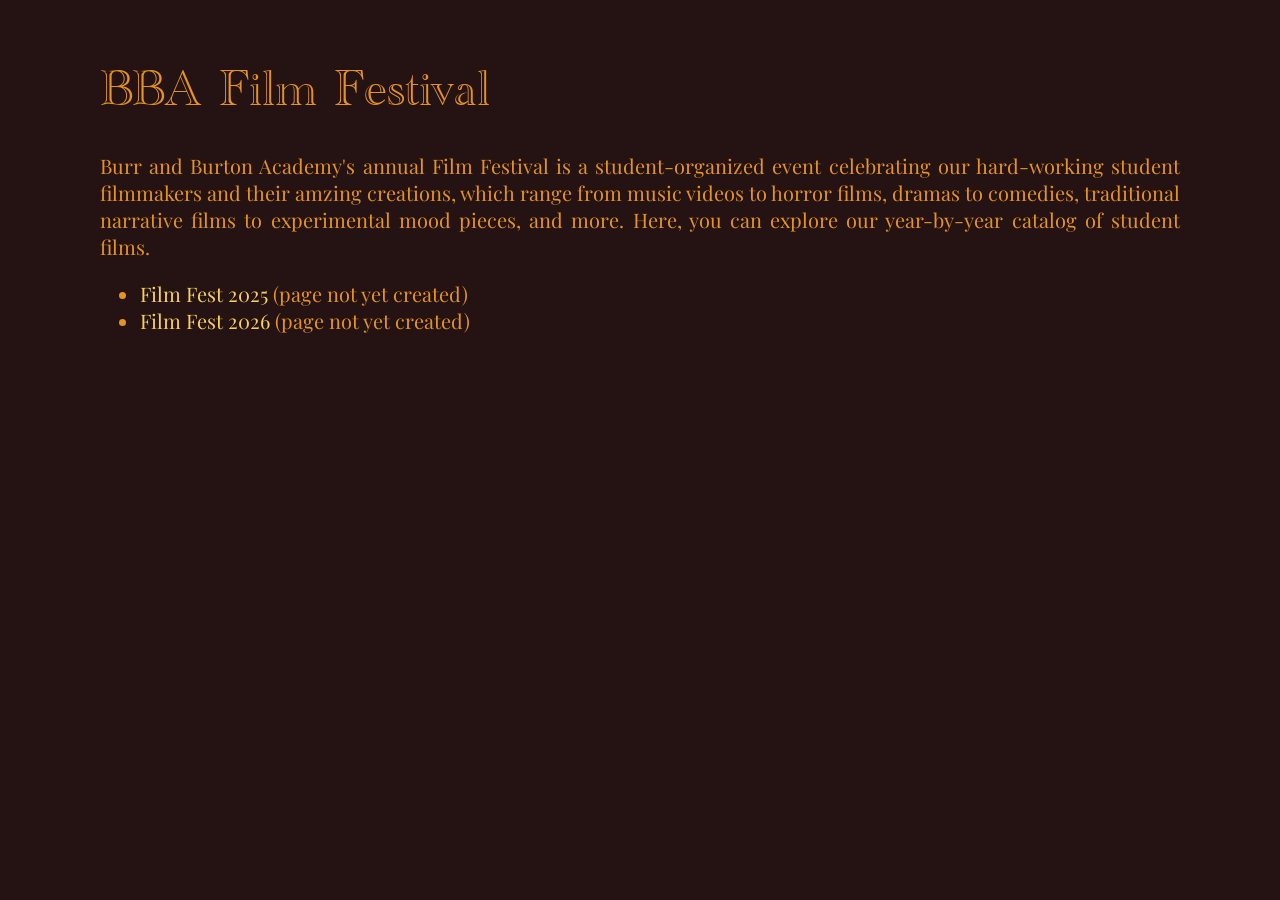
==== index.html @ a49b740b "Update title and heading" ====
<!DOCTYPE html>
<html lang="en">
	<head>
		<meta charset="utf-8">
		<title>BBA Film Festival</title>
		<link rel="stylesheet" href="/styles.css">
		<link rel="icon" href="/favicon.svg">
	</head>
	<body>
		<h1>BBA Film Festival</h1>
		<p>Burr and Burton Academy's annual Film Festival is a student-organized event celebrating our hard-working student filmmakers and their amzing creations, which range from music videos to horror films, dramas to comedies, traditional narrative films to experimental mood pieces, and more. Here, you can explore our year-by-year catalog of student films.</p>
		<ul>
			<li><a href="2025">Film Fest 2025</a> (page not yet created)</li>
			<li><a href="2026">Film Fest 2026</a> (page not yet created)</li>
		</ul>
	</body>
</html>
---- styles.css ----
@import url('https://fonts.googleapis.com/css2?family=Playfair+Display');

@font-face{
	font-family: 'Academy Engraved';
	src: url('academy-engraved.ttf');
}

body{
	background: #251314;
	color: #e39223;
	font-family: 'Playfair Display';
	font-size: 1.25em;
	text-align: justify;
	margin: 3em 5em;
}

h1{
	font-family: 'Academy Engraved';
	font-size: 2.5em;
	font-weight: normal;
}

h2{
	font-family: 'Academy Engraved';
	font-size: 2.25em;
	font-weight: normal;
}

h3{
	font-family: 'Academy Engraved';
	font-size: 2em;
	font-weight: normal;
}

h4{
	font-family: 'Academy Engraved';
	font-size: 1.75em;
	font-weight: normal;
}

h5{
	font-family: 'Academy Engraved';
	font-size: 1.5em;
	font-weight: normal;
}

h6{
	font-family: 'Academy Engraved';
	font-size: 1.25em;
	font-weight: normal;
}

a{
	color: #f7d05c;
	text-decoration: none;
}

.video{
	width: 100%;
	aspect-ratio: 16 / 9;
	border: 0.1em solid #ffc778;
}

.caption{
	font-size: 1em;
	text-align: center;
	padding: 1em;
}
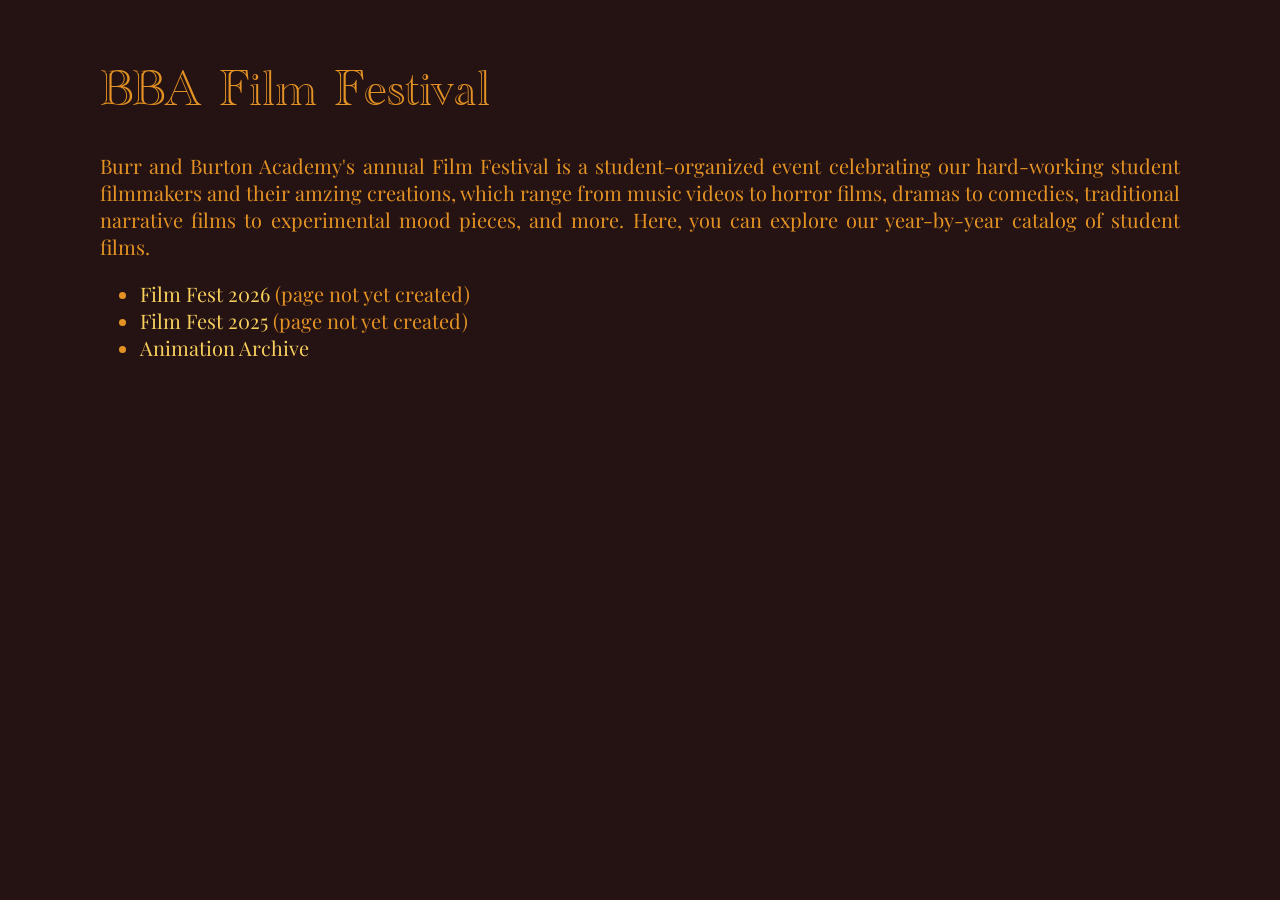
==== commit ad966953: "Add Animation Archive link" ====
--- a/index.html
+++ b/index.html
@@ -10,8 +10,9 @@
 		<h1>BBA Film Festival</h1>
 		<p>Burr and Burton Academy's annual Film Festival is a student-organized event celebrating our hard-working student filmmakers and their amzing creations, which range from music videos to horror films, dramas to comedies, traditional narrative films to experimental mood pieces, and more. Here, you can explore our year-by-year catalog of student films.</p>
 		<ul>
+			<li><a href="2026">Film Fest 2026</a> (page not yet created)</li>
 			<li><a href="2025">Film Fest 2025</a> (page not yet created)</li>
-			<li><a href="2026">Film Fest 2026</a> (page not yet created)</li>
+			<li><a href="https://docs.google.com/document/d/1yM7W4J94oDjjMjC5Bu6VqSp1ouaqXX_66JejaBQ78uw/preview">Animation Archive</a></li>
 		</ul>
 	</body>
 </html>
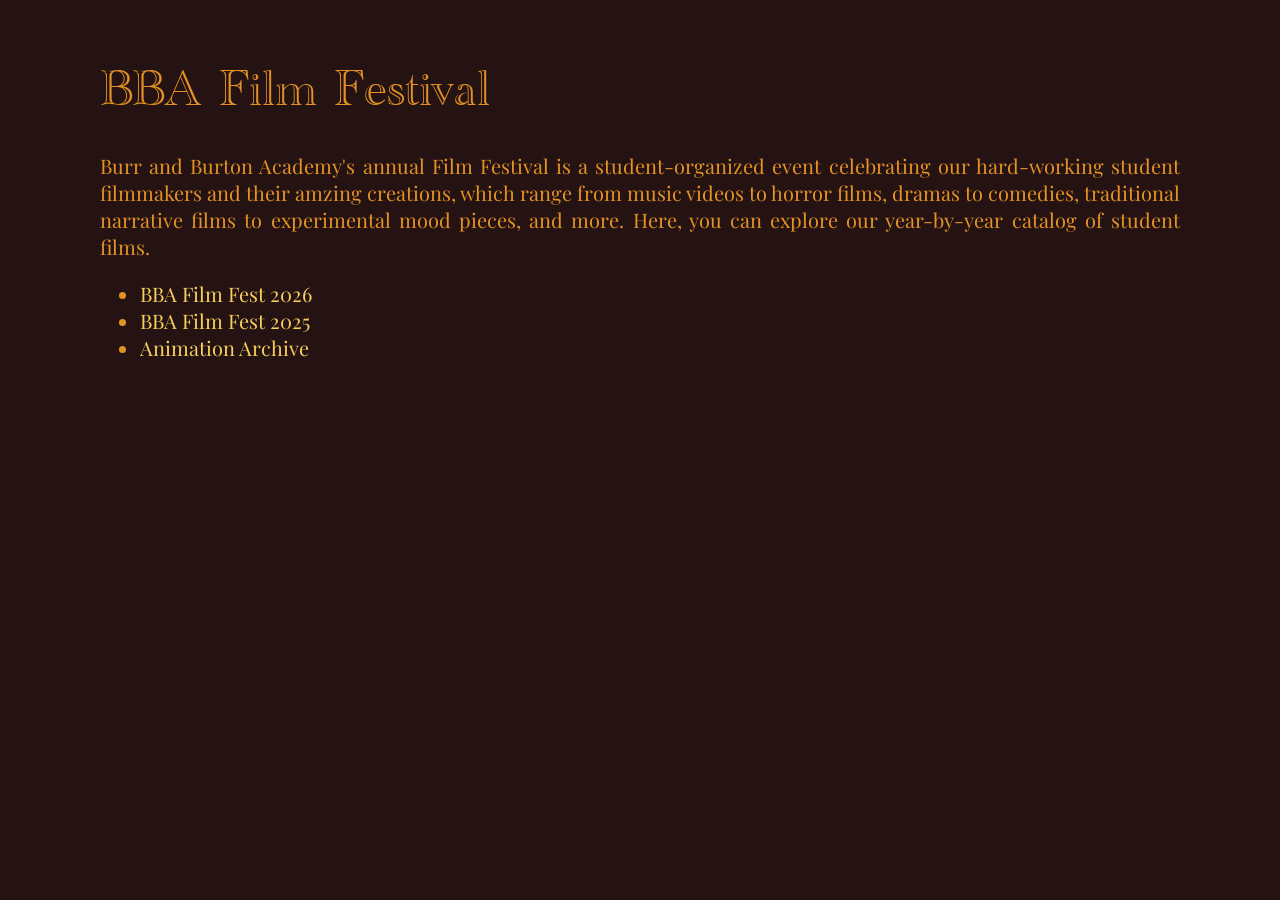
==== commit 1a95c34b: "Update film festival links" ====
--- a/index.html
+++ b/index.html
@@ -10,9 +10,9 @@
 		<h1>BBA Film Festival</h1>
 		<p>Burr and Burton Academy's annual Film Festival is a student-organized event celebrating our hard-working student filmmakers and their amzing creations, which range from music videos to horror films, dramas to comedies, traditional narrative films to experimental mood pieces, and more. Here, you can explore our year-by-year catalog of student films.</p>
 		<ul>
-			<li><a href="2026">Film Fest 2026</a> (page not yet created)</li>
-			<li><a href="2025">Film Fest 2025</a> (page not yet created)</li>
-			<li><a href="https://docs.google.com/document/d/1yM7W4J94oDjjMjC5Bu6VqSp1ouaqXX_66JejaBQ78uw/preview">Animation Archive</a></li>
+			<li><a href="2026">BBA Film Fest 2026</a></li>
+			<li><a href="2025">BBA Film Fest 2025</a></li>
+			<li><a href="https://docs.google.com/document/d/1yM7W4J94oDjjMjC5Bu6VqSp1ouaqXX_66JejaBQ78uw">Animation Archive</a></li>
 		</ul>
 	</body>
 </html>
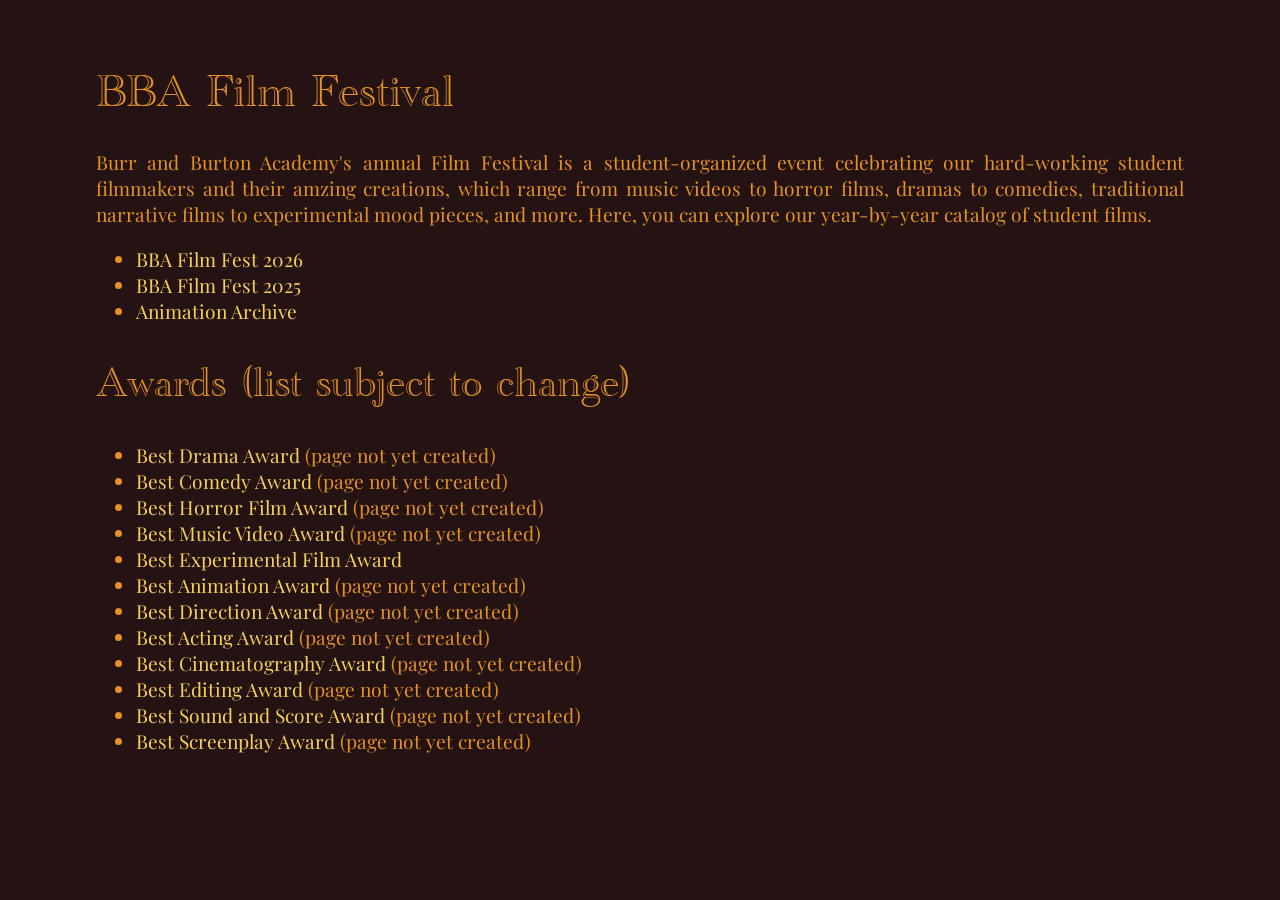
==== commit 65d32231: "Add awards list to index.html" ====
--- a/index.html
+++ b/index.html
@@ -3,8 +3,8 @@
 	<head>
 		<meta charset="utf-8">
 		<title>BBA Film Festival</title>
-		<link rel="stylesheet" href="/styles.css">
-		<link rel="icon" href="/favicon.svg">
+		<link rel="stylesheet" href="styles.css">
+		<link rel="icon" href="favicon.svg">
 	</head>
 	<body>
 		<h1>BBA Film Festival</h1>
@@ -14,5 +14,20 @@
 			<li><a href="2025">BBA Film Fest 2025</a></li>
 			<li><a href="https://docs.google.com/document/d/1yM7W4J94oDjjMjC5Bu6VqSp1ouaqXX_66JejaBQ78uw">Animation Archive</a></li>
 		</ul>
+		<h2>Awards (list subject to change)</h2>
+		<ul>
+			<li><a href="best-drama-award">Best Drama Award</a> (page not yet created)</li>
+			<li><a href="best-comedy-award">Best Comedy Award</a> (page not yet created)</li>
+			<li><a href="best-horror-film-award">Best Horror Film Award</a> (page not yet created)</li>
+			<li><a href="best-music-video-award">Best Music Video Award</a> (page not yet created)</li>
+			<li><a href="best-experimental-film-award">Best Experimental Film Award</a></li>
+			<li><a href="best-animation-award">Best Animation Award</a> (page not yet created)</li>
+			<li><a href="best-direction-award">Best Direction Award</a> (page not yet created)</li>
+			<li><a href="best-acting-award">Best Acting Award</a> (page not yet created)</li>
+			<li><a href="best-cinematography-award">Best Cinematography Award</a> (page not yet created)</li>
+			<li><a href="best-editing-award">Best Editing Award</a> (page not yet created)</li>
+			<li><a href="best-sound-and-score-award">Best Sound and Score Award</a> (page not yet created)</li>
+			<li><a href="best-screenplay-award">Best Screenplay Award</a> (page not yet created)</li>
+		</ul>
 	</body>
 </html>
--- a/styles.css
+++ b/styles.css
@@ -9,20 +9,20 @@
 	background: #251314;
 	color: #e39223;
 	font-family: 'Playfair Display';
-	font-size: 1.25em;
+	font-size: 1.2em;
 	text-align: justify;
-	margin: 3em 5em;
+	margin: 3.4em 5em 3em 5em;
 }
 
 h1{
 	font-family: 'Academy Engraved';
-	font-size: 2.5em;
+	font-size: 2.4em;
 	font-weight: normal;
 }
 
 h2{
 	font-family: 'Academy Engraved';
-	font-size: 2.25em;
+	font-size: 2.2em;
 	font-weight: normal;
 }
 
@@ -34,19 +34,19 @@
 
 h4{
 	font-family: 'Academy Engraved';
-	font-size: 1.75em;
+	font-size: 1.8em;
 	font-weight: normal;
 }
 
 h5{
 	font-family: 'Academy Engraved';
-	font-size: 1.5em;
+	font-size: 1.6em;
 	font-weight: normal;
 }
 
 h6{
 	font-family: 'Academy Engraved';
-	font-size: 1.25em;
+	font-size: 1.4em;
 	font-weight: normal;
 }
 
@@ -62,7 +62,8 @@
 }
 
 .caption{
-	font-size: 1em;
+	font-size: 0.9em;
+	font-style: italic;
 	text-align: center;
-	padding: 1em;
+	padding: 0.7em 0 1.5em 0;
 }
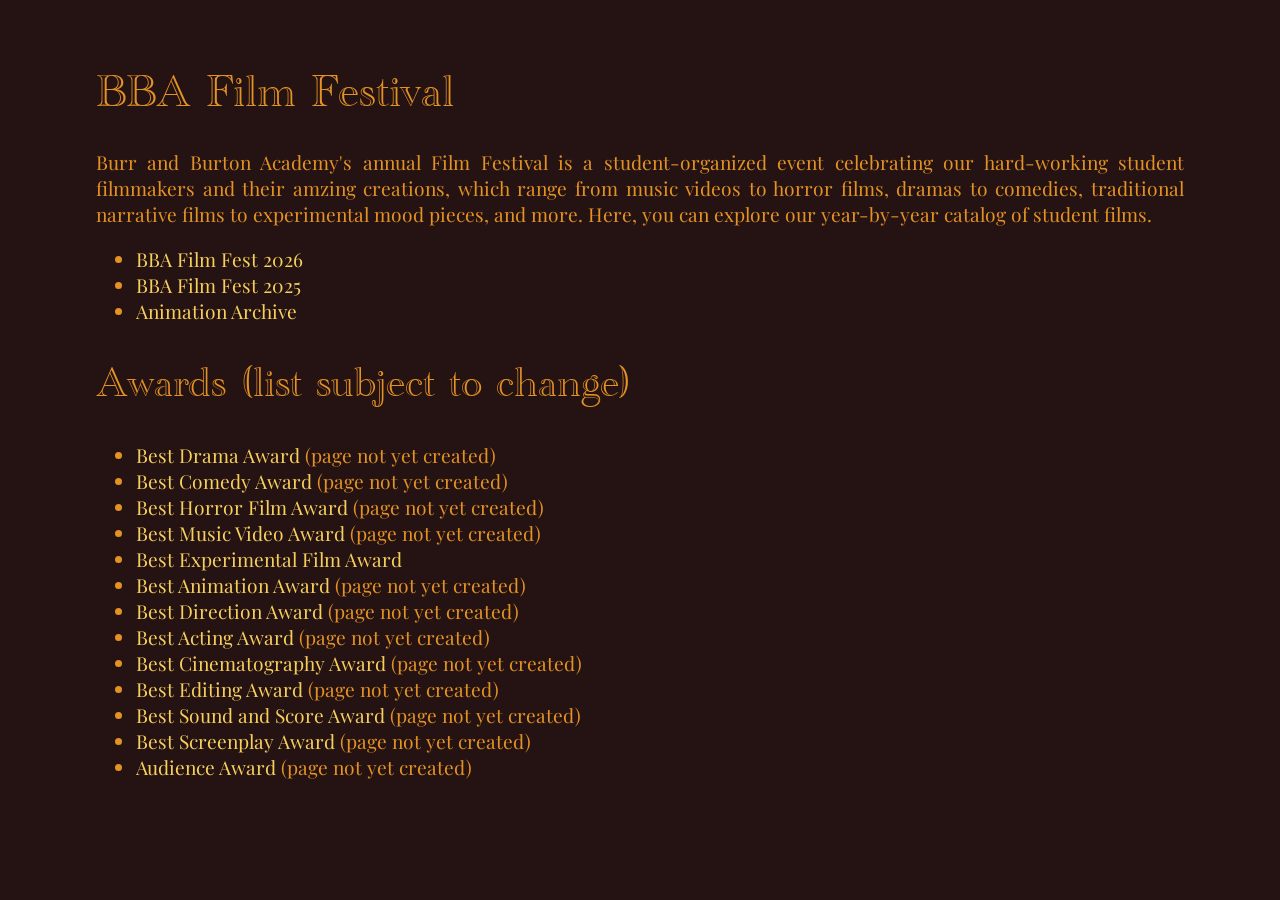
==== commit 667a583b: "Add Audience Award link" ====
--- a/index.html
+++ b/index.html
@@ -28,6 +28,7 @@
 			<li><a href="best-editing-award">Best Editing Award</a> (page not yet created)</li>
 			<li><a href="best-sound-and-score-award">Best Sound and Score Award</a> (page not yet created)</li>
 			<li><a href="best-screenplay-award">Best Screenplay Award</a> (page not yet created)</li>
+			<li><a href="audience-award">Audience Award</a> (page not yet created)</li>
 		</ul>
 	</body>
 </html>
--- a/styles.css
+++ b/styles.css
@@ -55,6 +55,14 @@
 	text-decoration: none;
 }
 
+a:hover{
+	filter: brightness(120%);
+}
+
+a:active{
+	filter: brightness(80%);
+}
+
 .video{
 	width: 100%;
 	aspect-ratio: 16 / 9;
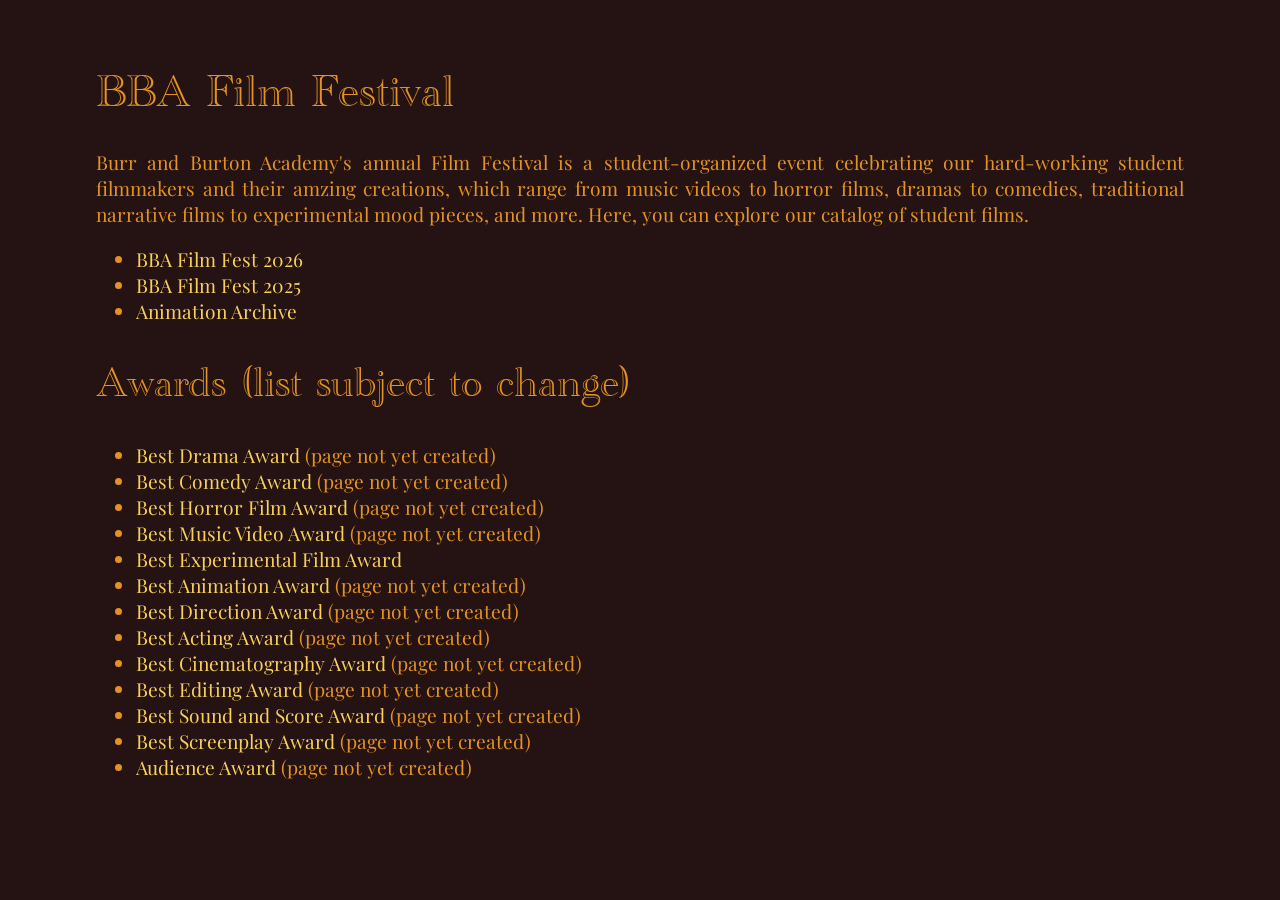
==== commit 0d872508: "Copyedit" ====
--- a/index.html
+++ b/index.html
@@ -8,7 +8,7 @@
 	</head>
 	<body>
 		<h1>BBA Film Festival</h1>
-		<p>Burr and Burton Academy's annual Film Festival is a student-organized event celebrating our hard-working student filmmakers and their amzing creations, which range from music videos to horror films, dramas to comedies, traditional narrative films to experimental mood pieces, and more. Here, you can explore our year-by-year catalog of student films.</p>
+		<p>Burr and Burton Academy's annual Film Festival is a student-organized event celebrating our hard-working student filmmakers and their amzing creations, which range from music videos to horror films, dramas to comedies, traditional narrative films to experimental mood pieces, and more. Here, you can explore our catalog of student films.</p>
 		<ul>
 			<li><a href="2026">BBA Film Fest 2026</a></li>
 			<li><a href="2025">BBA Film Fest 2025</a></li>
